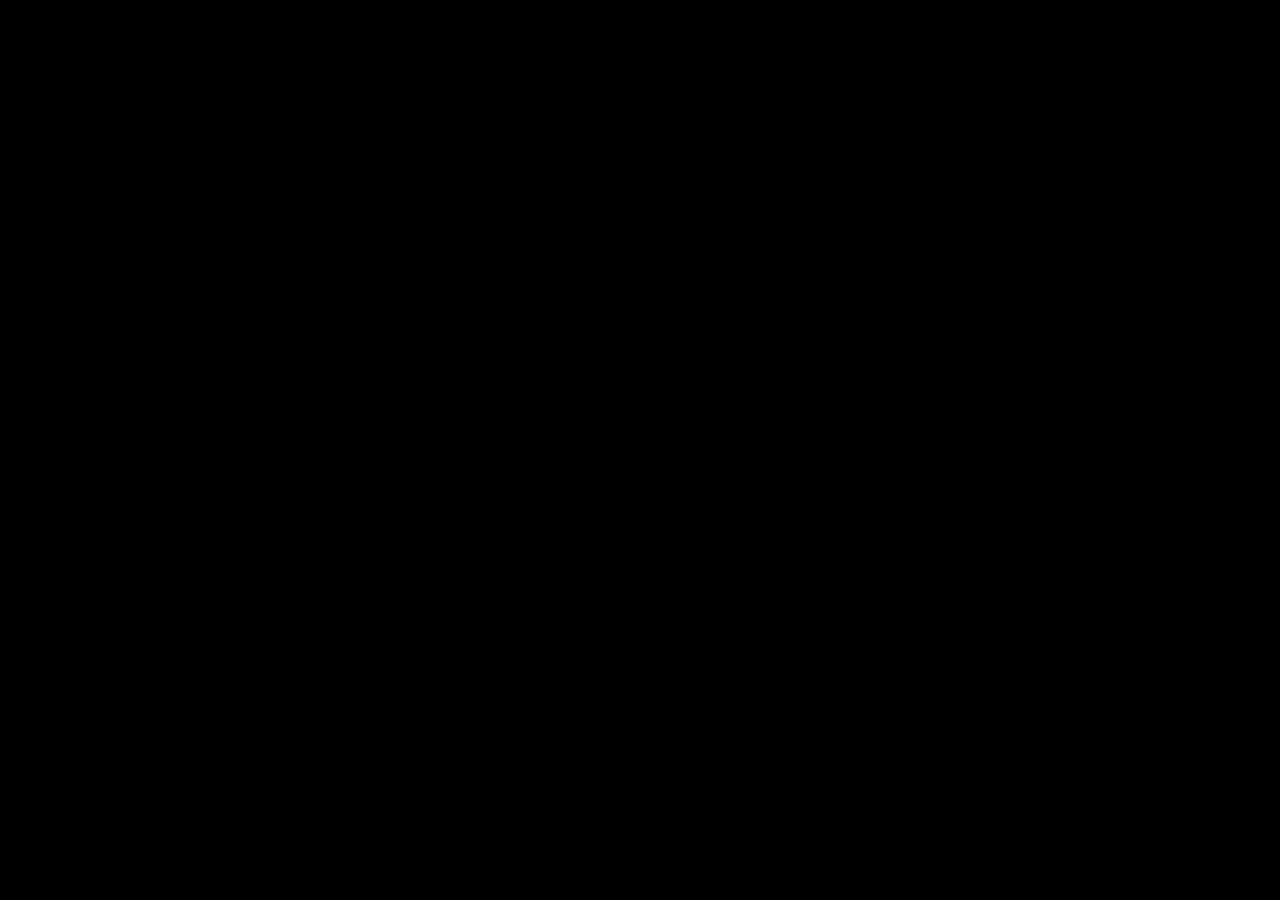
==== classwork.html @ 3fc49d8d "Create classwork.html" ====
<html>
<head>
<title>class</title>
<link rel="stylesheet"  type="text/css" href="main.css">
<style>
 a{
  font-size:60px;
  }
 </style> 
</head>
<body>
<a href="twistedprime.html>twisted prime</a><br>
</body>
</html>
---- main.css ----
body{
 background-color:black;
}
h3{
  color:red;
  text-transform: uppercase;
  text-decoration: underline;
}

p{
 color: White;
 font-variant:small-caps;
 font-size:x-large;
 font-style:italic;
 font-weight:bolder;
 text-indent:65px;
 text-decoration:blink;

}
a:active {
 background-color:purple;
 color: yellow;
}
a:active {
  color: green;
  background-color:red;
}
a:hover {
 background-color:green;
  color:red;
}
a:visited {
 color:orange;
 background-color:pink;
}
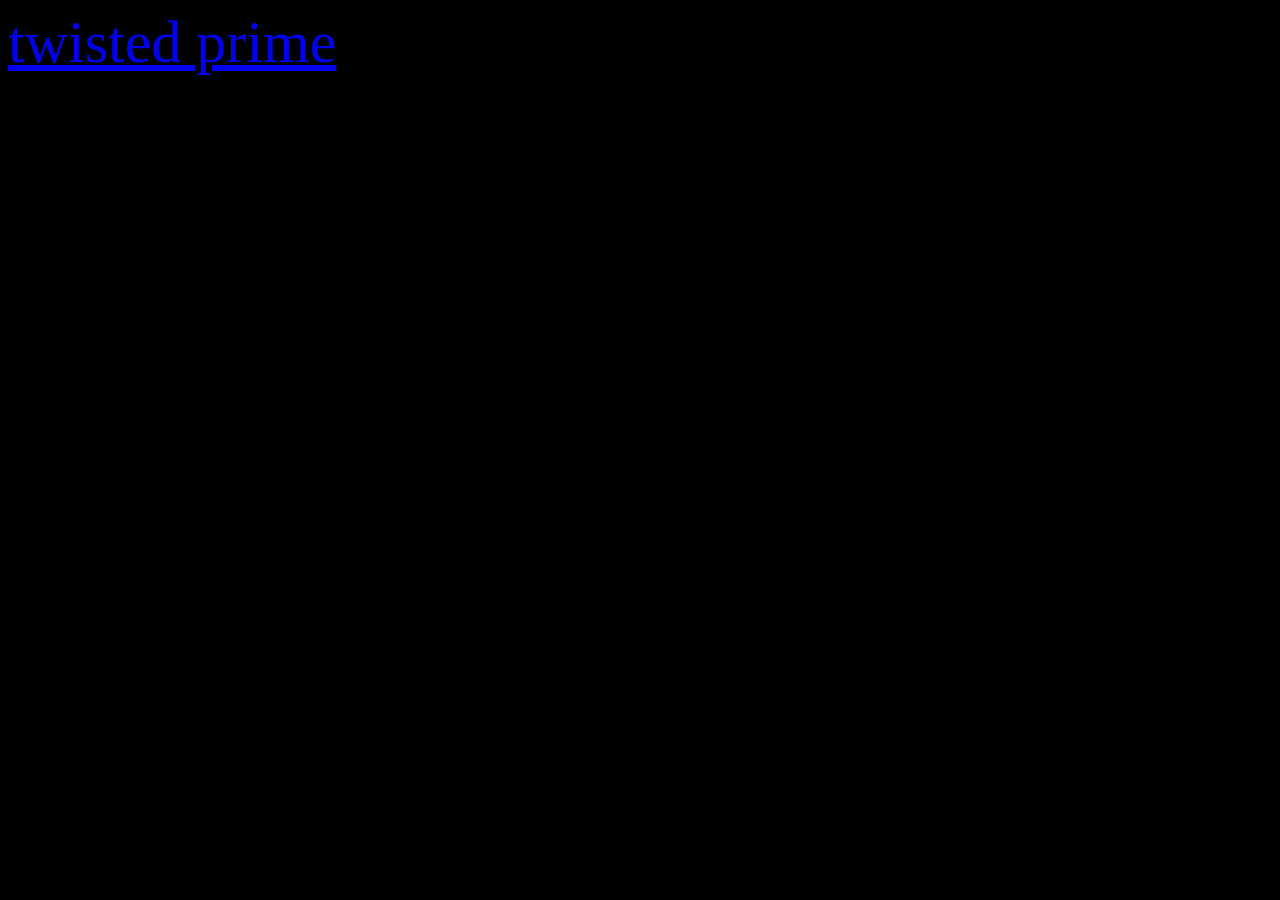
==== commit 105870a1: "Update classwork.html" ====
--- a/classwork.html
+++ b/classwork.html
@@ -9,6 +9,6 @@
  </style> 
 </head>
 <body>
-<a href="twistedprime.html>twisted prime</a><br>
+<a href="twistedprime.html">twisted prime</a><br>
 </body>
 </html>
